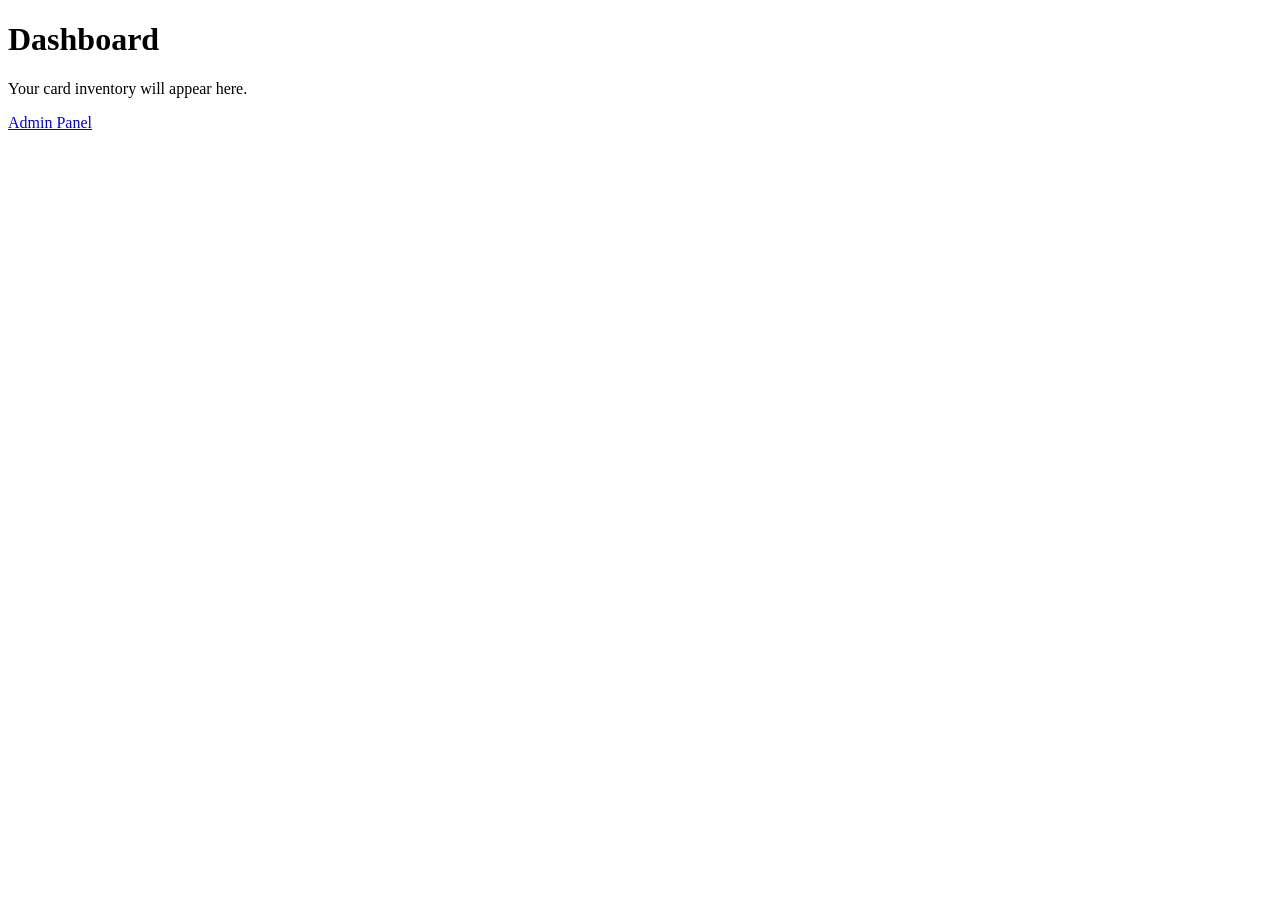
==== templates/dashboard.html @ 6f754d1b "Update and rename NESN/templates/templates/dashboard.html to templates/dashboard.html" ====
<!DOCTYPE html>
<html>
<head>
<title>Dashboard</title>
</head>

<body>

<h1>Dashboard</h1>
<p>Your card inventory will appear here.</p>

<a href="/admin">Admin Panel</a>

</body>
</html>
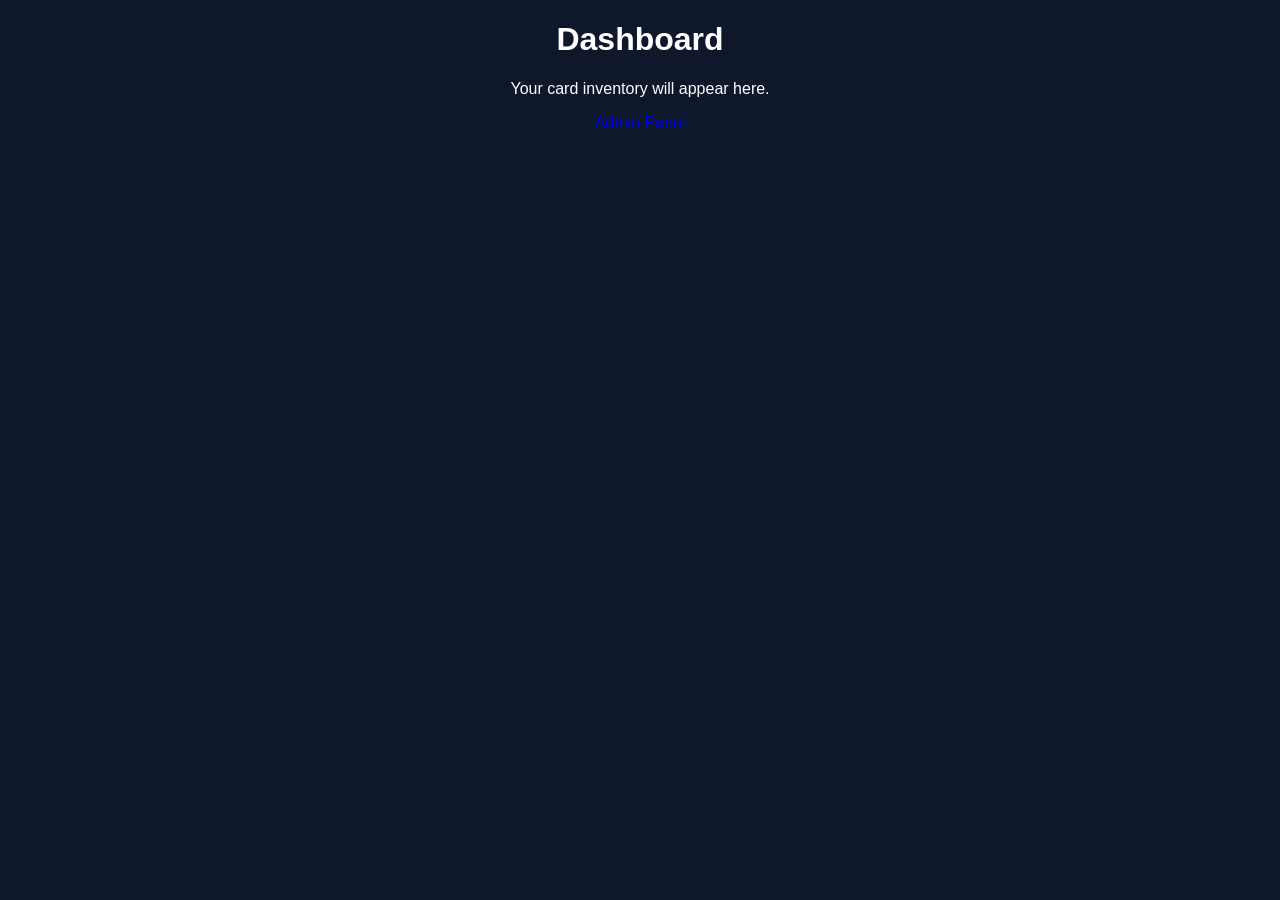
==== commit 4f5d4330: "Update dashboard.html" ====
--- a/templates/dashboard.html
+++ b/templates/dashboard.html
@@ -1,15 +1,12 @@
 <!DOCTYPE html>
 <html>
 <head>
-<title>Dashboard</title>
+  <title>Dashboard</title>
+  <link rel="stylesheet" href="/static/css/styles.css">
 </head>
-
 <body>
-
-<h1>Dashboard</h1>
-<p>Your card inventory will appear here.</p>
-
-<a href="/admin">Admin Panel</a>
-
+  <h1>Dashboard</h1>
+  <p>Your card inventory will appear here.</p>
+  <a href="/admin">Admin Panel</a>
 </body>
 </html>
--- a/static/css/styles.css
+++ b/static/css/styles.css
@@ -0,0 +1,25 @@
+body{
+font-family:Arial;
+background:#0f172a;
+color:white;
+text-align:center;
+}
+
+header{
+display:flex;
+justify-content:space-between;
+padding:20px;
+background:#111827;
+}
+
+.hero{
+padding:80px;
+}
+
+.btn{
+background:#3b82f6;
+padding:12px 24px;
+color:white;
+text-decoration:none;
+border-radius:6px;
+}
